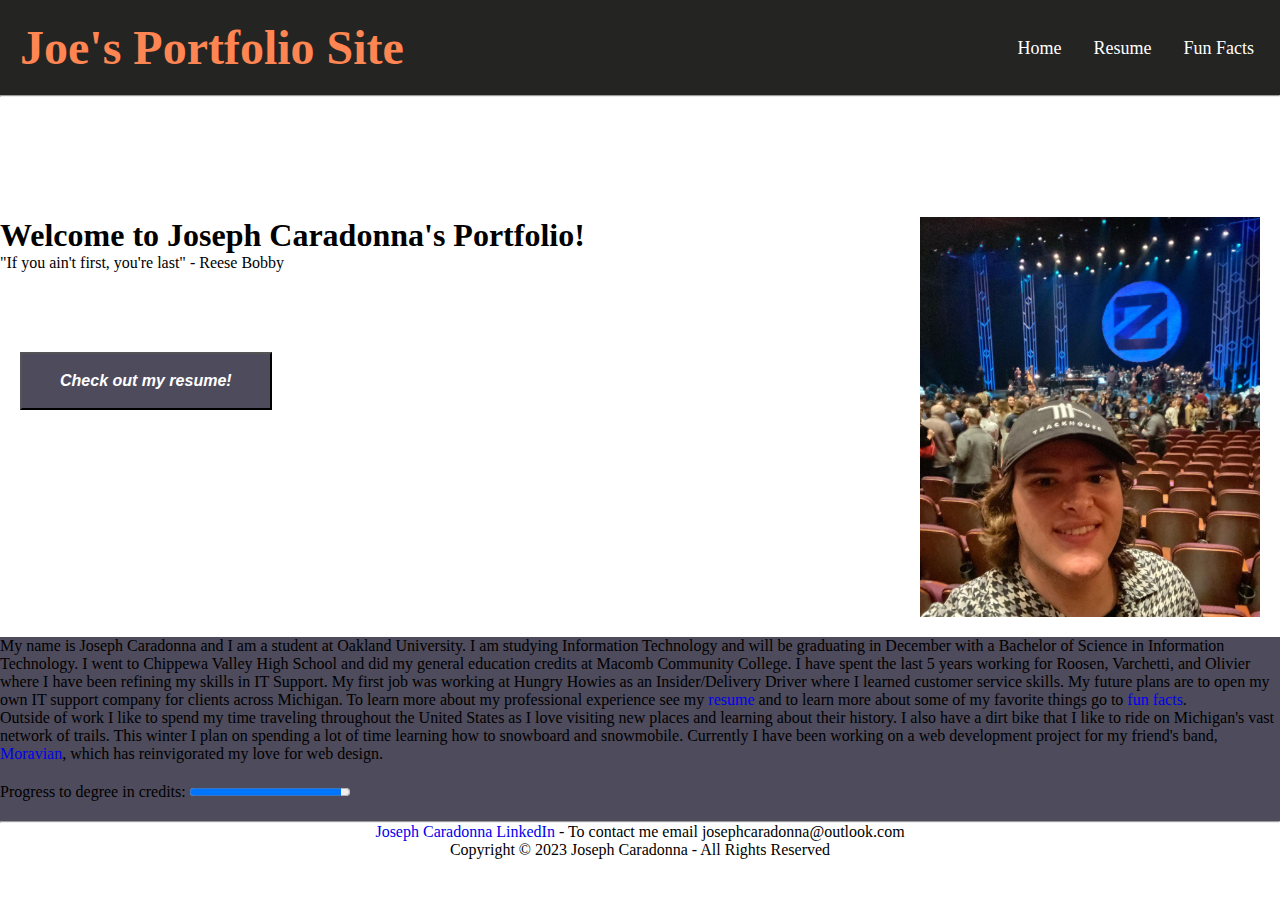
==== index.html @ 1496aa68 "added all elements for assignment 2" ====
<!DOCTYPE html>
<!--This is a comment in HTML-->
<html lang="en">
  <head>
    <meta charset="UTF-8" />
    <meta name="viewport" content="width=device-width, initial-scale=1.0" />
    <title>Joseph Caradonna</title>
    <!--downloaded favicon from https://icons8.com/icons/set/favicon-->
    <link rel="icon" type="image/x-icon" href="./img/icons8-favicon-64.png" />
    <!--CSS libraries / files-->
    <link rel="stylesheet" href="../css/styles.css" />
    <link rel="stylesheet" href="../css/responsiveNavbarstyle.css" />
    <!--JS libraries / files-->
  </head>
  <body>
    <header>
      <nav class="navbar">
        <!--Logo-->
        <div class="logo">
          <h1>Joe's Portfolio Site</h1>
        </div>
        <ul class="nav-links">
          <!--Hamburger menu icon and checkbox-->
          <input type="checkbox" id="checkbox_toggle" />
          <label for="checkbox_toggle" class="hamburger">&#9776;</label>
          <div class="menu">
            <li><a href="/index.html" class="navOption">Home</a></li>
            <li>
              <a href="./html/my_resume.html" class="navOption">Resume</a>
            </li>
            <li>
              <a href="./html/my_fun_facts.html" class="navOption">Fun Facts</a>
            </li>
          </div>
        </ul>
      </nav>

      <hr />
    </header>

    <div class="row">
      <div class="column">
        <h1 class="intro">Welcome to Joseph Caradonna's Portfolio!</h1>
        <blockquote cite="https://www.quotes.net/mquote/129399" id="quote">
          "If you ain't first, you're last" - Reese Bobby
        </blockquote>
        <button type="button">
          <a href="./html/my_resume.html" class="link">Check out my resume!</a>
        </button>
      </div>
      <div class="column">
        <!--Added image that was downloaded off of instagram-->
        <img
          src="./img/joepic.jpg"
          alt="This is a picture of Joseph Caradonna"
          width="340"
          height="400"
        />
      </div>
    </div>

    <!--Main Body-->
    <div class="content-paragraphs">
      <p>
        My name is Joseph Caradonna and I am a student at Oakland University. I
        am studying Information Technology and will be graduating in December
        with a Bachelor of Science in Information Technology. I went to Chippewa
        Valley High School and did my general education credits at Macomb
        Community College. I have spent the last 5 years working for Roosen,
        Varchetti, and Olivier where I have been refining my skills in IT
        Support. My first job was working at Hungry Howies as an
        Insider/Delivery Driver where I learned customer service skills. My
        future plans are to open my own IT support company for clients across
        Michigan. To learn more about my professional experience see my
        <a href="./html/my_resume.html" class="link">resume</a> and to learn
        more about some of my favorite things go to
        <a href="./html/my_fun_facts.html" class="link">fun facts</a>.
      </p>

      <p>
        Outside of work I like to spend my time traveling throughout the United
        States as I love visiting new places and learning about their history. I
        also have a dirt bike that I like to ride on Michigan's vast network of
        trails. This winter I plan on spending a lot of time learning how to
        snowboard and snowmobile. Currently I have been working on a web
        development project for my friend's band,
        <a href="https://moravianband.com/" class="link">Moravian</a>, which has
        reinvigorated my love for web design.
      </p>
    </div>
    <!--learned how to implement progress bar from https://www.w3schools.com/tags/tag_progress.asp-->
    <div class="progressbar">
      <label for="graduation">Progress to degree in credits:</label>
      <progress id="graduation" value="138" max="146">98%</progress>
    </div>

    <hr />

    <!--Footer with Copyright and LinkedIN link-->
    <footer>
      <p>
        <a
          href="https://www.linkedin.com/in/joseph-caradonna-9285b6174/"
          class="link"
          >Joseph Caradonna LinkedIn</a
        >
        - To contact me email josephcaradonna@outlook.com
      </p>

      <p>Copyright © 2023 Joseph Caradonna - All Rights Reserved</p>
    </footer>
  </body>
</html>
---- css/styles.css ----
/*main css styles*/

.intro {
  margin-top: 120px;
}

.content-paragraphs {
  background-color: #4e4b5c;
  margin-top: 20px;
}

.progressbar {
  padding-top: 20px;
  padding-bottom: 20px;
  background-color: #4e4b5c;
}

footer {
  text-align: center;
}

/* two column layout learned from w3schools https://www.w3schools.com/howto/howto_css_two_columns.asp */
.row {
  display: flex;
  justify-content: space-between;
  align-items: top;
}

.column {
  flex: auto;
}

.row button {
  margin-top: 80px;
  margin-left: 20px;
  padding: 18px 18px 18px 18px;
  background-color: #4e4b5c;
  font-size: 16px;
  font-weight: bold;
  font-style: oblique;
}

.row button a {
  color: white;
  padding: 20px 20px 20px 20px;
}

.row button a:hover {
  color: #ff8552;
}

.column img {
  float: right;
  margin-right: 20px;
  margin-top: 120px;
}
---- css/responsiveNavbarstyle.css ----
/*responsive nav bar*/

/*reset all browser styling and choose alt box model option */
* {
  margin: 0;
  padding: 0;
  box-sizing: border-box;
}

body {
  font-family: cursive;
}

a {
  text-decoration: none;
}

li {
  list-style: none;
}

/* style the layout of navbar */
.navbar {
  display: flex;
  justify-content: space-between;
  align-items: center;
  padding: 20px;
  background-color: #242423;
  color: #ff8552;
}

.nav-links a {
  color: white;
  font-size: large;
}

/* style logo */

.logo {
  font-size: 24px;
}

/* style the navbar menu */
.menu {
  display: flex;
  justify-content: space-between;
  align-items: center;
  gap: 1em;
  font-size: 20px;
}

.menu a:hover {
  color: #ff8552;
  transition: 0.3s ease;
}

.menu li {
  padding: 2px 6px;
}

/* responsive navbar styling */

input[type="checkbox"] {
  display: none;
}

.hamburger {
  display: none;
  font-size: 22px;
  user-select: none;
}

/* responsive media query */
@media (max-width: 700px) {
  .menu {
    display: none;
    position: absolute;
    background-color: #4e4b5c;
    right: 0;
    left: 0;
    text-align: center;
    margin-top: 24px;
    padding: 16px 0;
  }

  .menu li:hover {
    display: inline-block;
    transition: 0.3s ease;
  }

  .menu li + li {
    margin-top: 12px;
  }

  input[type="checkbox"]:checked ~ .menu {
    display: block;
  }

  .hamburger {
    display: block;
  }
}
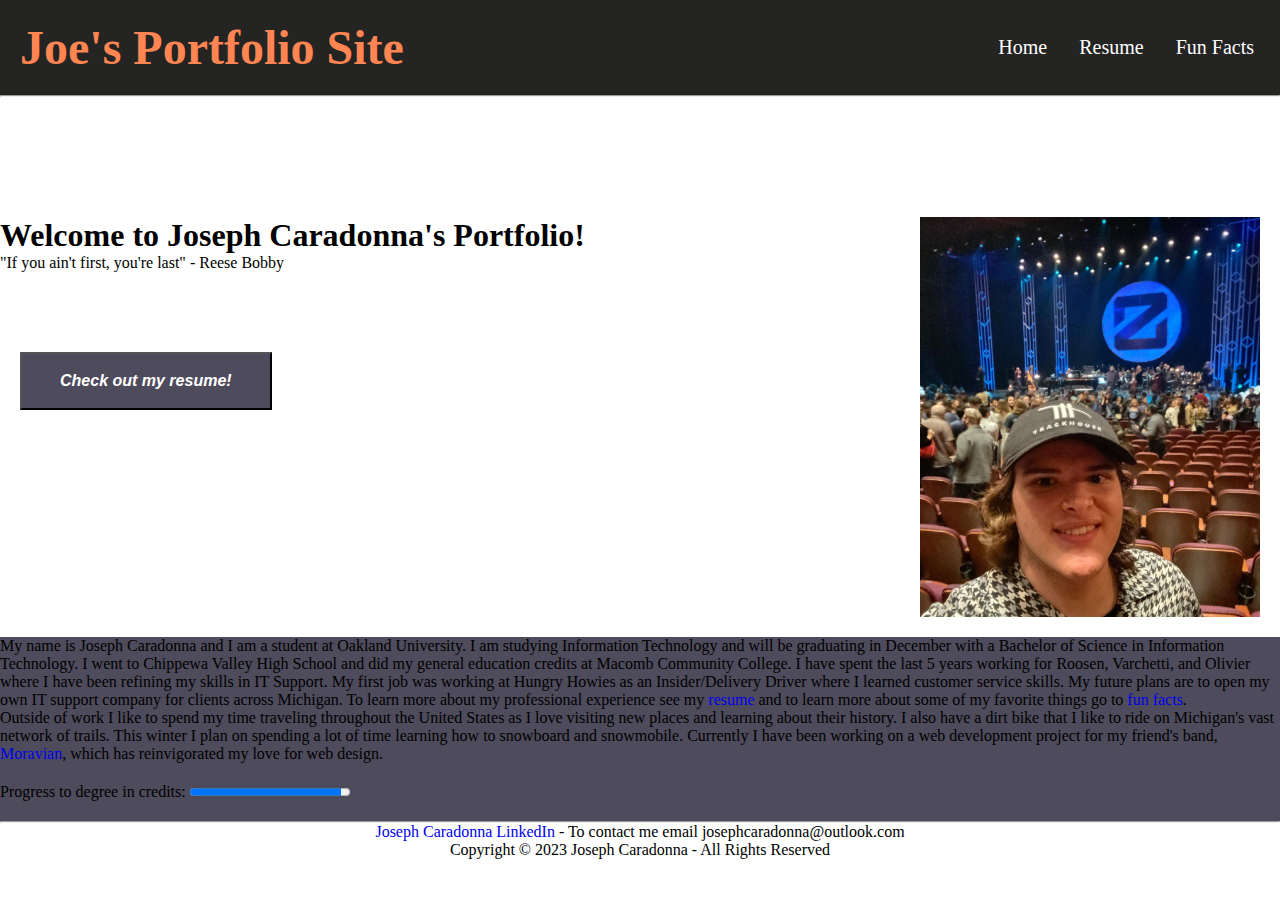
==== commit 9aa1e40e: "fixing validation issues index" ====
--- a/index.html
+++ b/index.html
@@ -2,14 +2,14 @@
 <!--This is a comment in HTML-->
 <html lang="en">
   <head>
-    <meta charset="UTF-8" />
-    <meta name="viewport" content="width=device-width, initial-scale=1.0" />
+    <meta charset="UTF-8">
+    <meta name="viewport" content="width=device-width, initial-scale=1.0">
     <title>Joseph Caradonna</title>
     <!--downloaded favicon from https://icons8.com/icons/set/favicon-->
-    <link rel="icon" type="image/x-icon" href="./img/icons8-favicon-64.png" />
+    <link rel="icon" type="image/x-icon" href="./img/icons8-favicon-64.png">
     <!--CSS libraries / files-->
-    <link rel="stylesheet" href="../css/styles.css" />
-    <link rel="stylesheet" href="../css/responsiveNavbarstyle.css" />
+    <link rel="stylesheet" href="./css/styles.css">
+    <link rel="stylesheet" href="./css/responsiveNavbarstyle.css">
     <!--JS libraries / files-->
   </head>
   <body>
@@ -19,10 +19,13 @@
         <div class="logo">
           <h1>Joe's Portfolio Site</h1>
         </div>
-        <ul class="nav-links">
+        <label for="checkbox_toggle" class="hamburger">&#9776;</label>
+          <input type="checkbox" id="checkbox_toggle">
+          <div class="nav-links">
+        <ul>
           <!--Hamburger menu icon and checkbox-->
-          <input type="checkbox" id="checkbox_toggle" />
-          <label for="checkbox_toggle" class="hamburger">&#9776;</label>
+        </div>
+          
           <div class="menu">
             <li><a href="/index.html" class="navOption">Home</a></li>
             <li>
@@ -32,6 +35,8 @@
               <a href="./html/my_fun_facts.html" class="navOption">Fun Facts</a>
             </li>
           </div>
+        </div>
+        
         </ul>
       </nav>
 
--- a/css/responsiveNavbarstyle.css
+++ b/css/responsiveNavbarstyle.css
@@ -34,6 +34,12 @@
   font-size: large;
 }
 
+.nav-links li {
+    color: white;
+    font-size: large;
+  }
+
+
 /* style logo */
 
 .logo {
@@ -47,7 +53,12 @@
   align-items: center;
   gap: 1em;
   font-size: 20px;
+  color: white;
 }
+
+.menu a{
+    color: white;
+  }
 
 .menu a:hover {
   color: #ff8552;
@@ -71,7 +82,7 @@
 }
 
 /* responsive media query */
-@media (max-width: 700px) {
+@media (max-width: 600px) {
   .menu {
     display: none;
     position: absolute;
@@ -79,7 +90,7 @@
     right: 0;
     left: 0;
     text-align: center;
-    margin-top: 24px;
+    margin-top: 240px;
     padding: 16px 0;
   }
 
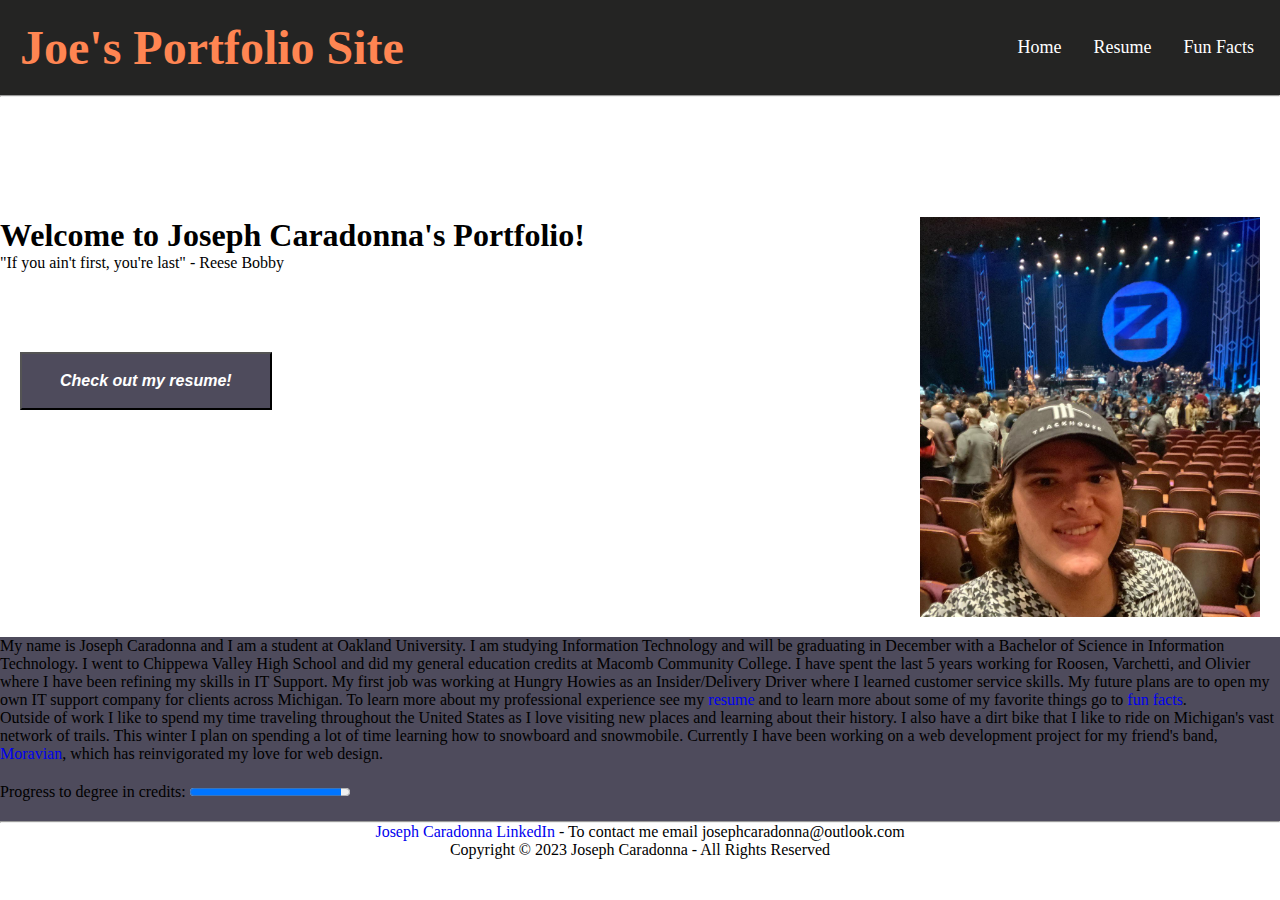
==== commit 76248442: "changes" ====
--- a/index.html
+++ b/index.html
@@ -19,13 +19,11 @@
         <div class="logo">
           <h1>Joe's Portfolio Site</h1>
         </div>
-        <label for="checkbox_toggle" class="hamburger">&#9776;</label>
+        <ul class="nav-links">
+          <!--Hamburger menu icon and checkbox-->
+          
+          <label for="checkbox_toggle" class="hamburger">&#9776;</label>
           <input type="checkbox" id="checkbox_toggle">
-          <div class="nav-links">
-        <ul>
-          <!--Hamburger menu icon and checkbox-->
-        </div>
-          
           <div class="menu">
             <li><a href="/index.html" class="navOption">Home</a></li>
             <li>
@@ -35,8 +33,6 @@
               <a href="./html/my_fun_facts.html" class="navOption">Fun Facts</a>
             </li>
           </div>
-        </div>
-        
         </ul>
       </nav>
 
--- a/css/responsiveNavbarstyle.css
+++ b/css/responsiveNavbarstyle.css
@@ -37,6 +37,7 @@
 .nav-links li {
     color: white;
     font-size: large;
+    justify-content: space-between;
   }
 
 
@@ -90,7 +91,7 @@
     right: 0;
     left: 0;
     text-align: center;
-    margin-top: 240px;
+    margin-top: 30px;
     padding: 16px 0;
   }
 
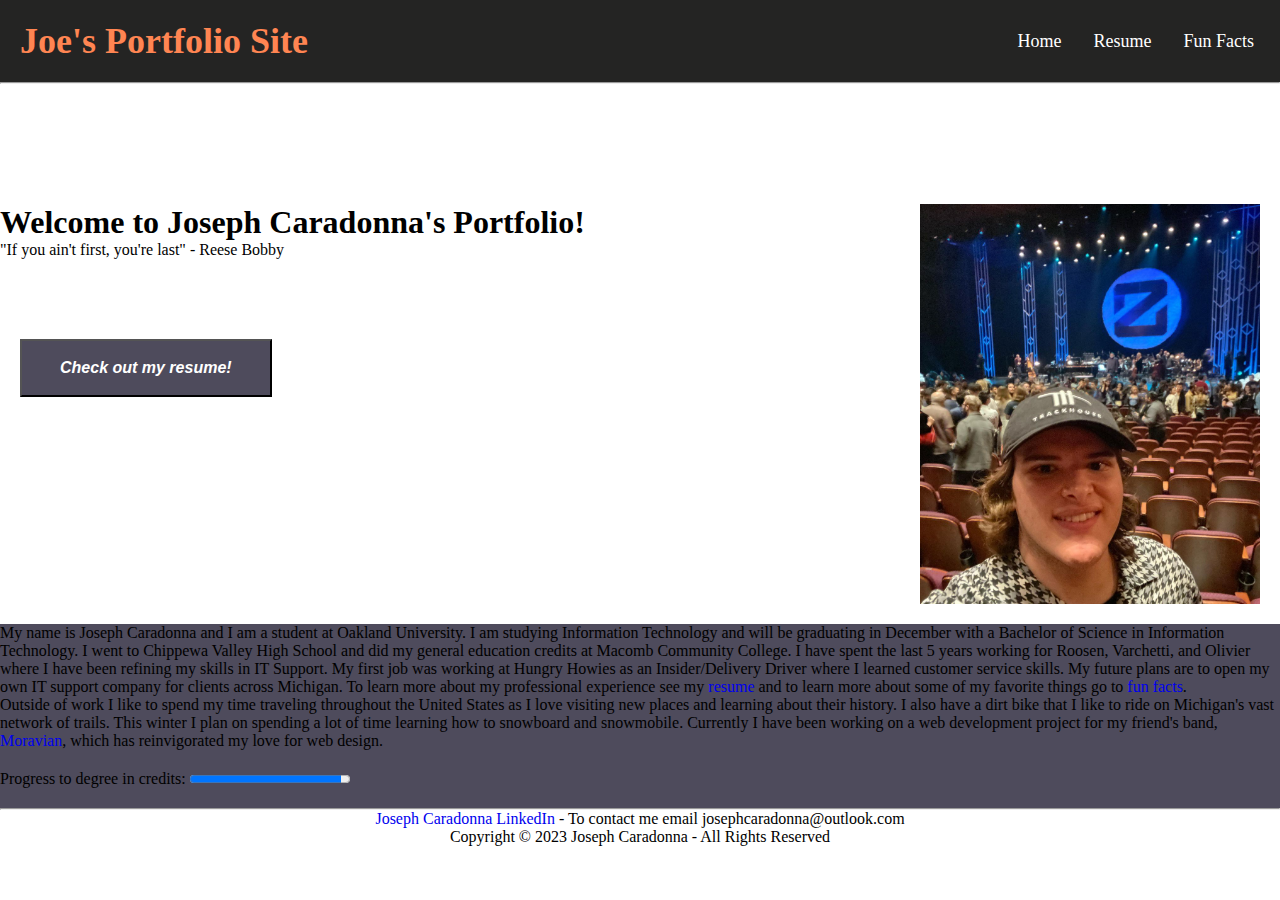
==== commit b530f9c1: "fixes" ====
--- a/index.html
+++ b/index.html
@@ -17,11 +17,11 @@
       <nav class="navbar">
         <!--Logo-->
         <div class="logo">
-          <h1>Joe's Portfolio Site</h1>
+          <h2>Joe's Portfolio Site</h2>
         </div>
         <ul class="nav-links">
-          <!--Hamburger menu icon and checkbox-->
-          
+          <!--Hamburger menu icon and checkbox from class-->
+          <!--Gives error on W3-->
           <label for="checkbox_toggle" class="hamburger">&#9776;</label>
           <input type="checkbox" id="checkbox_toggle">
           <div class="menu">
@@ -36,7 +36,7 @@
         </ul>
       </nav>
 
-      <hr />
+      <hr>
     </header>
 
     <div class="row">
@@ -45,8 +45,9 @@
         <blockquote cite="https://www.quotes.net/mquote/129399" id="quote">
           "If you ain't first, you're last" - Reese Bobby
         </blockquote>
-        <button type="button">
-          <a href="./html/my_resume.html" class="link">Check out my resume!</a>
+        <a href="./html/my_resume.html" class="link">
+          <button type="button">
+          Check out my resume!</a>
         </button>
       </div>
       <div class="column">
@@ -56,7 +57,7 @@
           alt="This is a picture of Joseph Caradonna"
           width="340"
           height="400"
-        />
+        >
       </div>
     </div>
 
@@ -95,7 +96,7 @@
       <progress id="graduation" value="138" max="146">98%</progress>
     </div>
 
-    <hr />
+    <hr>
 
     <!--Footer with Copyright and LinkedIN link-->
     <footer>
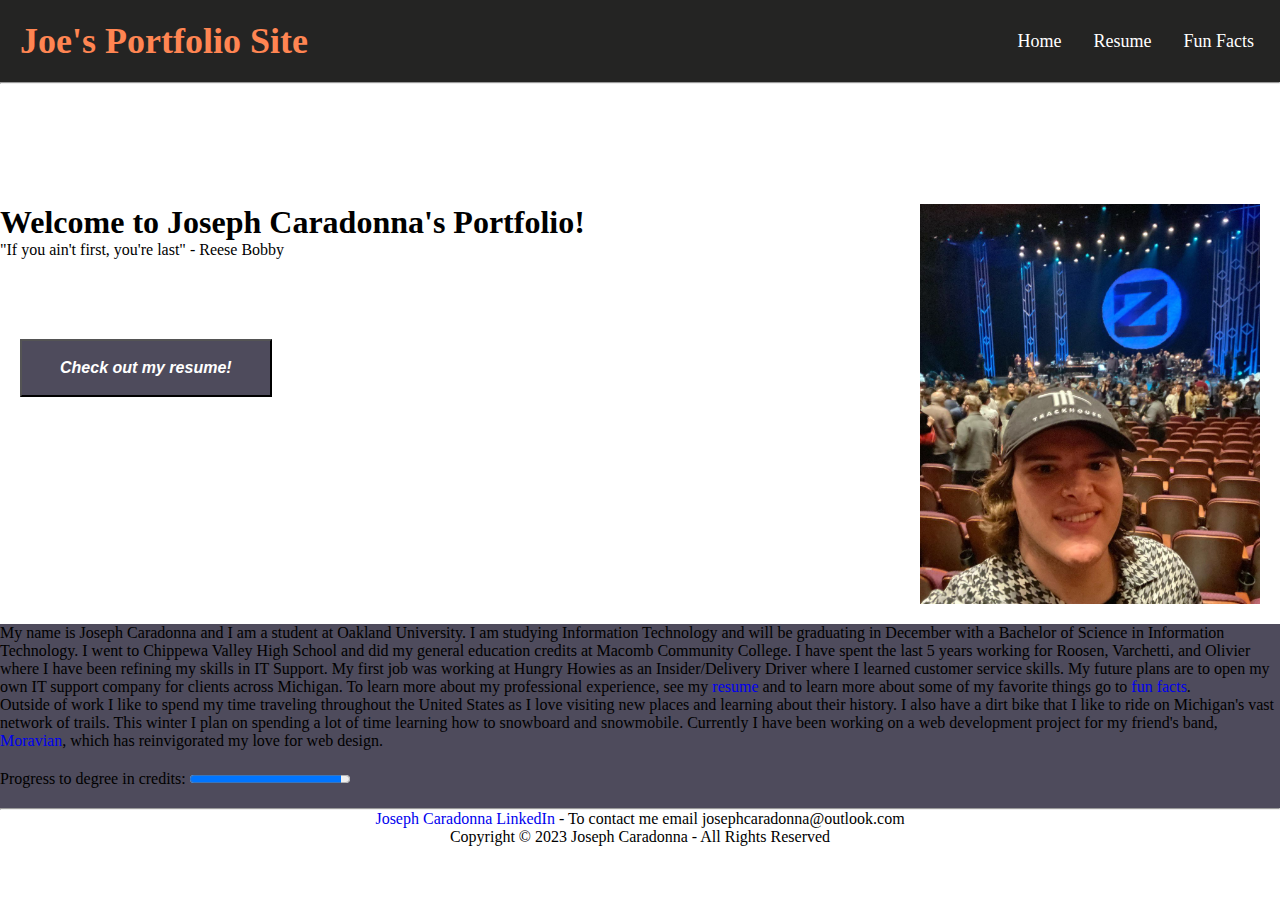
==== commit 269b6afe: "changes" ====
--- a/index.html
+++ b/index.html
@@ -73,7 +73,7 @@
         Support. My first job was working at Hungry Howies as an
         Insider/Delivery Driver where I learned customer service skills. My
         future plans are to open my own IT support company for clients across
-        Michigan. To learn more about my professional experience see my
+        Michigan. To learn more about my professional experience, see my
         <a href="./html/my_resume.html" class="link">resume</a> and to learn
         more about some of my favorite things go to
         <a href="./html/my_fun_facts.html" class="link">fun facts</a>.
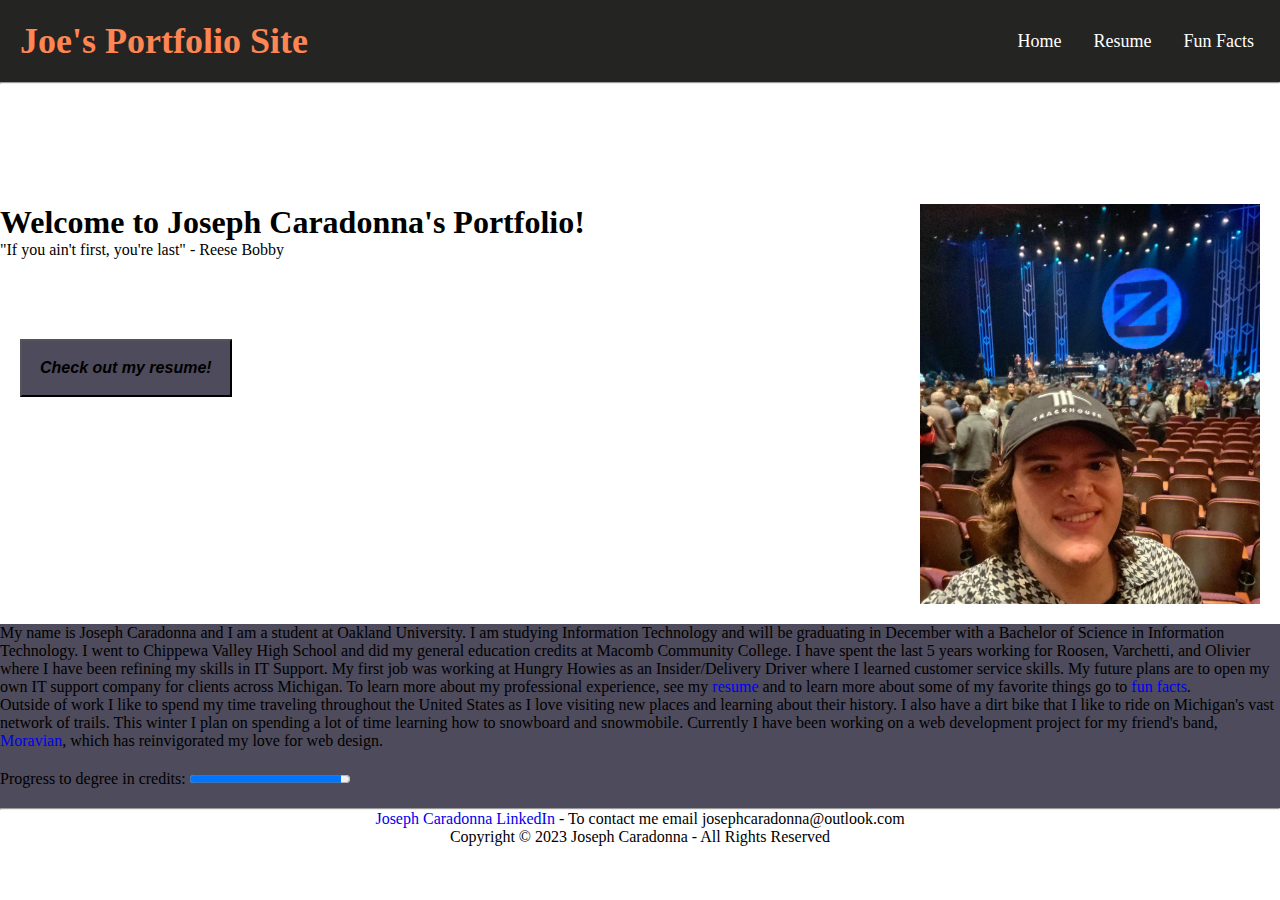
==== commit c2f6874b: "fixing button" ====
--- a/index.html
+++ b/index.html
@@ -45,10 +45,7 @@
         <blockquote cite="https://www.quotes.net/mquote/129399" id="quote">
           "If you ain't first, you're last" - Reese Bobby
         </blockquote>
-        <a href="./html/my_resume.html" class="link">
-          <button type="button">
-          Check out my resume!</a>
-        </button>
+        <button onclick = "window.location.href='./html/my_resume.html';">Check out my resume!</button>
       </div>
       <div class="column">
         <!--Added image that was downloaded off of instagram-->
